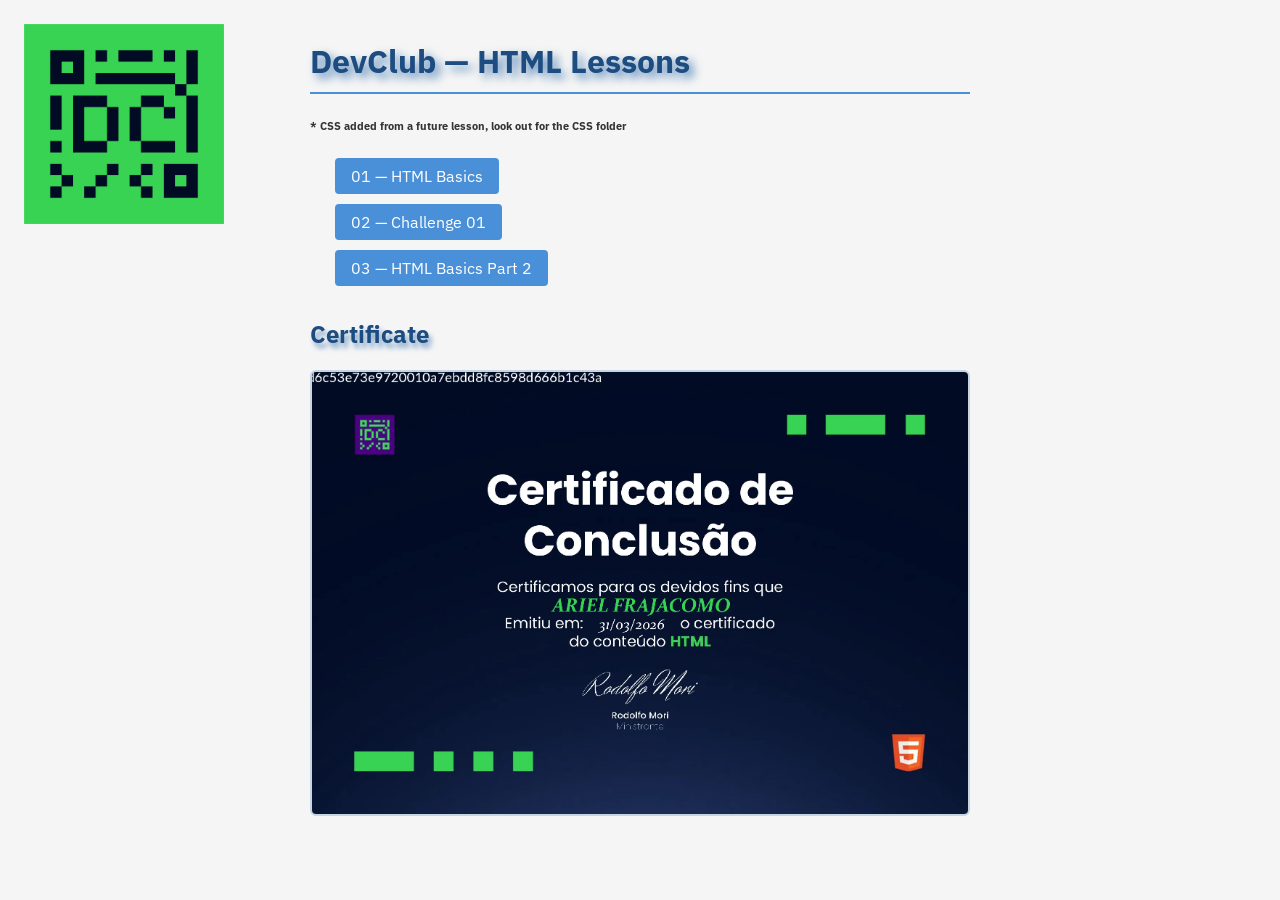
==== HTML/index.html @ 068a84e5 "CSS Lessons till Project 01" ====
<!DOCTYPE html>
<html lang="en">
<head>
    <meta charset="UTF-8">
    <meta name="viewport" content="width=device-width, initial-scale=1.0">
    <title>DevClub - HTML</title>

    <link rel="stylesheet" href="../CSS/style.css"> <!-- Link to external CSS file -->

    <style>
    </style>
</head>
<body>
    <h1>DevClub — HTML Lessons</h1>
    <h6>* CSS added from a future lesson, look out for the CSS folder</h6>

    <ul class="no-bullets">
        <li><a href="01-HTML_Basics.html">01 — HTML Basics</a></li>
        <li><a href="02-HTML_Challenge01.html">02 — Challenge 01</a></li>
        <li><a href="03-HTML_Basics_part2.html">03 — HTML Basics Part 2</a></li>
    </ul>

    <div class="certificate">
        <h2>Certificate</h2>
        <img src="../img/Certificado - HTML.png" alt="HTML Course Certificate">
    </div>
</body>
</html>
---- CSS/style.css ----
@import url('https://fonts.googleapis.com/css2?family=IBM+Plex+Sans:wght@300;400;500;600;700&display=swap');

:root {
    --color-bg: #f5f5f5;
    --color-surface: #ffffff;
    --color-text: #333333;
    --color-primary: #1c4c80;
    --color-primary-accent: #4a90d9;
    --color-accent: #d4250e;
    --color-border: #c6d4e3;
}

* {
    /* Apply box-sizing to all elements */
    box-sizing: border-box;
    /* border-box ensures padding and border are included in the element's total width and height */
}

html {
    background-color: var(--color-bg);
    background-image: url("../img/logo-devclub.png");
    background-repeat: no-repeat;
    background-position: left 24px top 24px;
    background-size: 200px;
    background-attachment: fixed;
}
@media (max-width: 1150px) {
    html {
        background-position: center;
        background-size: min(100vw, 700px);

        background-image:
            linear-gradient(
                color-mix(in srgb, var(--color-bg) 94%, transparent),
                color-mix(in srgb, var(--color-bg) 94%, transparent)
            ),
            url("../img/logo-devclub.png");
    }
}

body {
    font-family: 'IBM Plex Sans', sans-serif;
    max-width: 700px;
    margin: 40px auto;
    padding: 0 20px;
    background: transparent;
    color: var(--color-text);
}
h1 {
    color: var(--color-primary);
    border-bottom: 2px solid var(--color-primary-accent);
    padding-bottom: 10px;
    text-shadow: 5px 5px 10px color-mix(in srgb, var(--color-primary) 40%, var(--color-primary-accent) 40%);
}
h2 {
    color: var(--color-primary);
    margin-top: 32px;
    text-shadow: 3px 5px 5px color-mix(in srgb, var(--color-primary) 30%, var(--color-primary-accent) 30%);
}
label {
    font-weight: bold;
    color: var(--color-primary);
    margin-top: 20px;
}
span {
    color: var(--color-accent) !important;
    font-weight: bold;
}
pre, .card {
    background: var(--color-surface);
    padding: 12px;
    border-radius: 6px;
    border: 1px solid var(--color-border);
    overflow-x: auto;
}
ul, ol {
    padding: 0;
}
:is(ul, ol) li {
    margin: 10px 25px;
}
a, button{
    display: inline-block;
    background: var(--color-primary-accent);
    color: var(--color-surface);
    padding: 8px 16px;
    border: none;
    border-radius: 4px;
    text-decoration: none;
    font-size: inherit;
    cursor: pointer;    
}
:is(a, button):hover {
    background: var(--color-primary);
}
iframe {
    width: 100%;
    height: 400px;
    border: none;
    margin-top: 20px;

}

/* viewport units demo */
.no-bullets {
    list-style-type: none;
    padding: 0;
}
.viewport-demo {
    margin: 20px 0 32px;
    padding: 16px;
    border: 2px solid var(--color-primary);
    border-radius: 8px;
    background: var(--color-surface);
}
.viewport-demo-grid {
    display: flex;
    gap: 16px;
    flex-wrap: wrap;
    align-items: flex-start;
}
.viewport-card {
    flex: 1 1 260px;
    padding: 16px;
    border-radius: 8px;
    border: 1px solid var(--color-border);
    background: color-mix(in srgb, var(--color-surface) 70%, var(--color-primary-accent) 30%);
}
.viewport-card h4 {
    margin-top: 0;
    color: var(--color-primary);
}
.viewport-box {
    display: grid;
    place-items: center;
    margin: 12px 0;
    min-width: 80px;
    min-height: 80px;
    border-radius: 8px;
    color: var(--color-surface);
    font-weight: bold;
}
.viewport-box-vmin {
    width: 20vmin;
    height: 20vmin;
    background: #3d8bfd;
}
.viewport-box-vmax {
    width: 20vmax;
    height: 20vmax;
    max-width: 100%;
    background: #f08c00;
}

/* certificate section */
.certificate {
    margin-top: 32px;
}
.certificate img {
    width: 100%;
    border: 2px solid var(--color-border);
    border-radius: 6px;
}
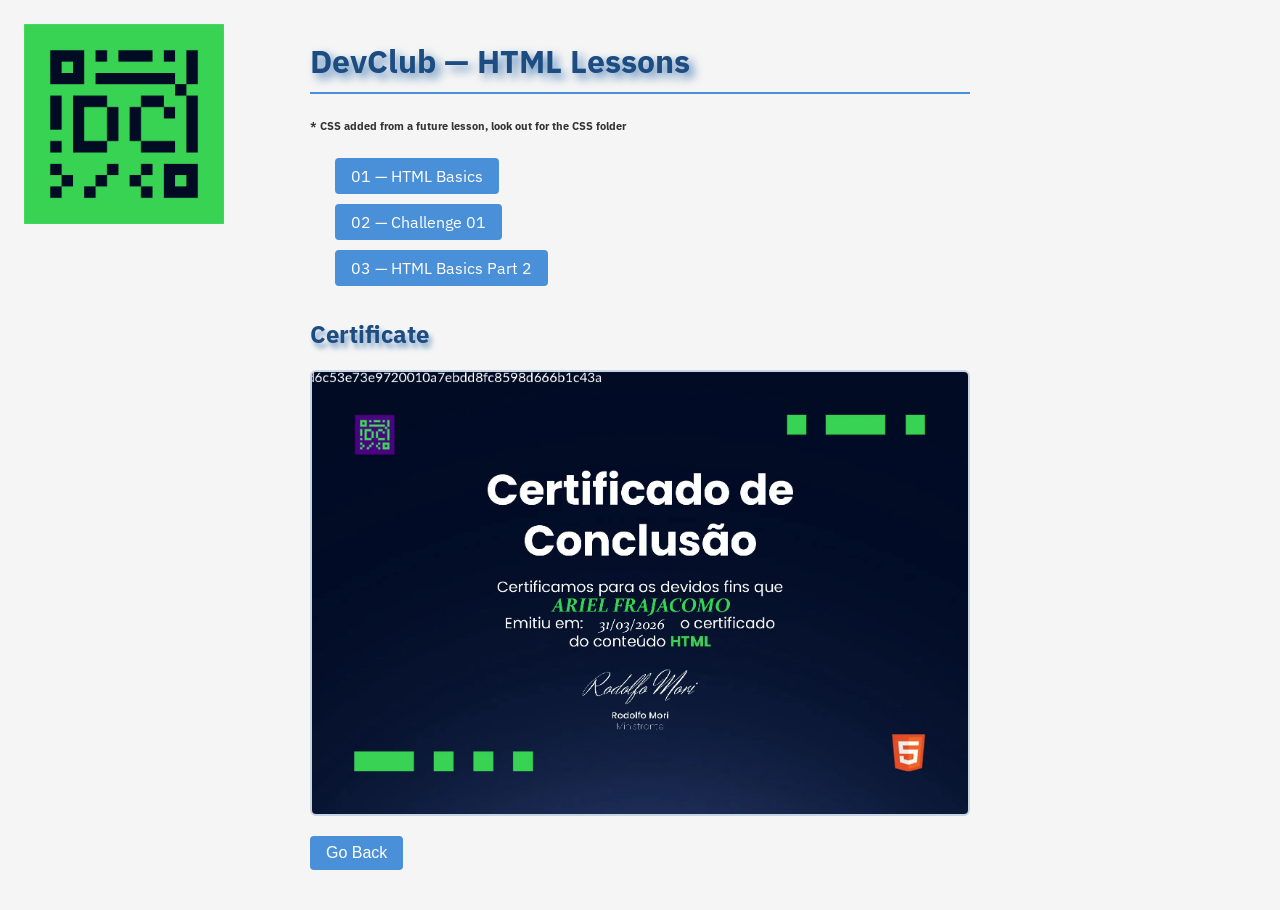
==== commit 6c510fa0: "Move assets to _assets and update refs Reorganize image assets into a central _assets/ directory and" ====
--- a/HTML/index.html
+++ b/HTML/index.html
@@ -15,14 +15,17 @@
     <h6>* CSS added from a future lesson, look out for the CSS folder</h6>
 
     <ul class="no-bullets">
-        <li><a href="01-HTML_Basics.html">01 — HTML Basics</a></li>
-        <li><a href="02-HTML_Challenge01.html">02 — Challenge 01</a></li>
-        <li><a href="03-HTML_Basics_part2.html">03 — HTML Basics Part 2</a></li>
+        <li><a href="./01-HTML_Basics.html">01 — HTML Basics</a></li>
+        <li><a href="./02-HTML_Challenge01.html">02 — Challenge 01</a></li>
+        <li><a href="./03-HTML_Basics_part2.html">03 — HTML Basics Part 2</a></li>
     </ul>
 
     <div class="certificate">
         <h2>Certificate</h2>
-        <img src="../img/Certificado - HTML.png" alt="HTML Course Certificate">
+        <img src="../_assets/Certificado - HTML.png" alt="HTML Course Certificate">
     </div>
+    <br>
+    <button onclick="history.back()">Go Back</button>
+
 </body>
 </html>
--- a/CSS/style.css
+++ b/CSS/style.css
@@ -19,7 +19,7 @@
 
 html {
     background-color: var(--color-bg);
-    background-image: url("../img/logo-devclub.png");
+    background-image: url("../_assets/logo-devclub.png");
     background-repeat: no-repeat;
     background-position: left 24px top 24px;
     background-size: 200px;
@@ -35,7 +35,7 @@
                 color-mix(in srgb, var(--color-bg) 94%, transparent),
                 color-mix(in srgb, var(--color-bg) 94%, transparent)
             ),
-            url("../img/logo-devclub.png");
+            url("../_assets/logo-devclub.png");
     }
 }
 
@@ -67,12 +67,21 @@
     color: var(--color-accent) !important;
     font-weight: bold;
 }
+code {
+    background: var(--color-surface);
+    padding: 2px 6px;
+    border-radius: 4px;
+    border: 1px solid var(--color-border);
+    color: var(--color-primary);
+}
 pre, .card {
     background: var(--color-surface);
     padding: 12px;
     border-radius: 6px;
     border: 1px solid var(--color-border);
     overflow-x: auto;
+    color: var(--color-primary);
+    
 }
 ul, ol {
     padding: 0;
@@ -102,6 +111,16 @@
 
 }
 
+blockquote {
+    border-left: 3px solid var(--color-primary-accent);
+    border-radius: 0 4px 4px 0;
+    margin: 8px 0 8px 0;
+    padding: 8px 16px;
+    background: var(--color-surface);
+    color: var(--color-text);
+    
+}
+
 /* viewport units demo */
 .no-bullets {
     list-style-type: none;
@@ -157,9 +176,73 @@
 .certificate {
     margin-top: 32px;
 }
+.certificate-link {
+    display: block;
+    background: transparent;
+    padding: 0;
+    border-radius: 0;
+}
+
+.certificate-link:hover {
+    background: transparent;
+}
+
 .certificate img {
     width: 100%;
+    display: block;
     border: 2px solid var(--color-border);
     border-radius: 6px;
 }
-
+/* projects showcase */
+.projects-showcase {
+    margin-top: 32px;
+}
+
+.project-item {
+    margin-top: 24px;
+}
+
+.project-content {
+    display: grid;
+    grid-template-columns: 320px 320px;
+    gap: 24px;
+    align-items: start;
+}
+
+.project-figma img,
+.project-live-preview {
+    width: 320px;
+    height: 200px;
+    border: 2px solid var(--color-border);
+    border-radius: 6px;
+    background: var(--color-surface);
+}
+
+.project-figma img {
+    display: block;
+    object-fit: contain;
+}
+
+.project-live-preview {
+    overflow: hidden;
+}
+
+.project-open-link {
+    margin-top: 12px;
+}
+
+.project-live-preview iframe {
+    width: 1440px;
+    height: 900px;
+    border: none;
+    margin-top: 0;
+    transform: scale(0.2222);
+    transform-origin: top left;
+}
+
+@media (max-width: 720px) {
+    .project-content {
+        grid-template-columns: 320px;
+    }
+}
+
